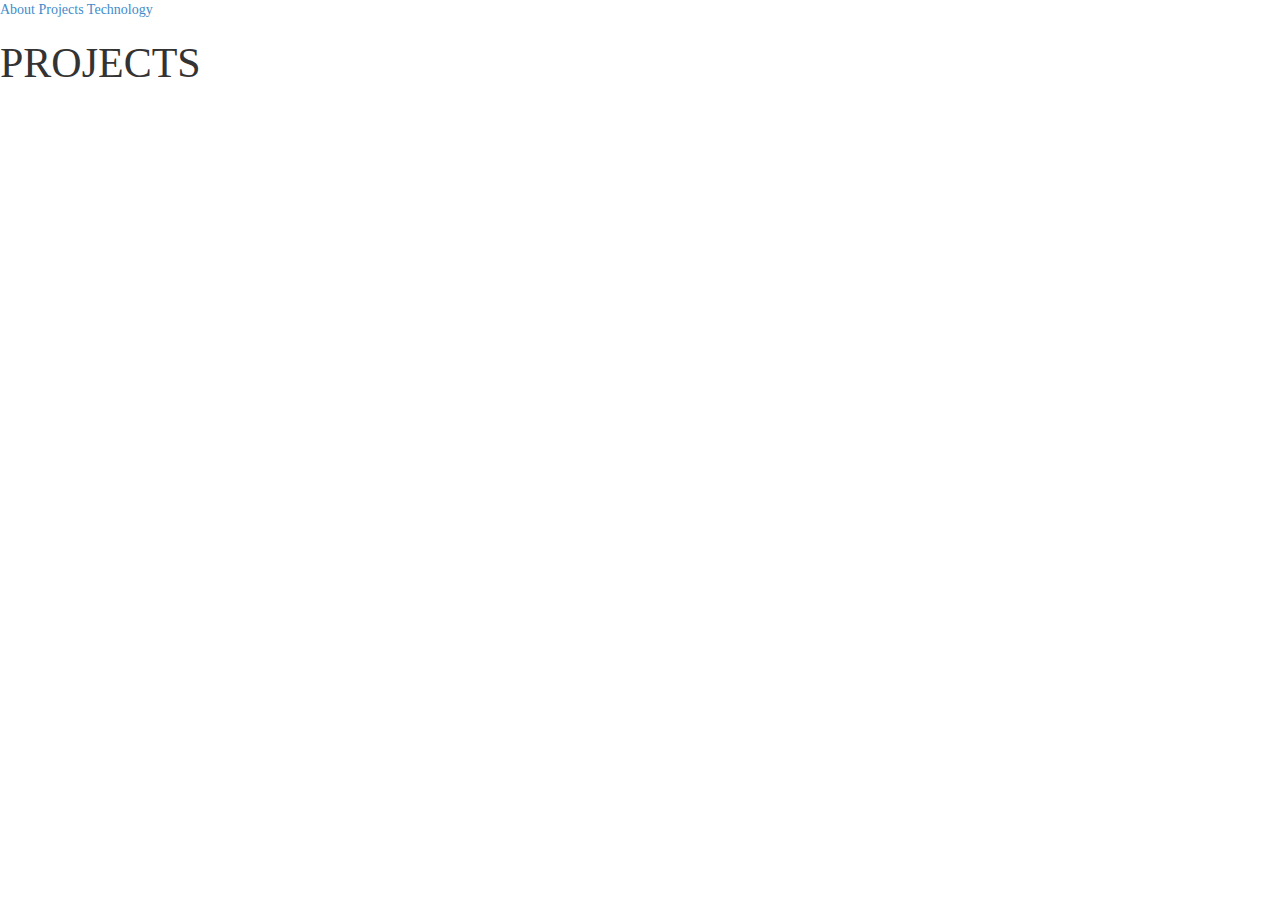
==== public_html/Projects.html @ 40fc9088 "commiting" ====
<!DOCTYPE html>
<!--
To change this license header, choose License Headers in Project Properties.
To change this template file, choose Tools | Templates
and open the template in the editor.
-->
<html>
    <head>
        <title>Projects</title>
        <meta charset="UTF-8">
        <meta name="viewport" content="width=device-width, initial-scale=1.0">
        <link type="text/css" rel="stylesheet" href="css/bootstrap-theme.css">
        <link type="text/css" rel="stylesheet" href="css/bootstrap.css">
        <link type="text/css" rel="stylesheet" href="css/custom-style.css">
    </head>
    <body>
        <header>
            <a href="index.html">About</a>
            <a id="current-link" href="Projects.html">Projects</a>
            <a href="Technologies.html">Technology</a>
        </header>
        <article>
            <h1 class="uppercase">Projects</h1>
            <p></p>
        </article>
    </body>
</html>
---- public_html/css/custom-style.css ----
div {
    border-style: outset;
    border-width: 5px; 
    border-color: springgreen;
/*    padding: 30px;*/
}

.container {
    border-color: aqua; 
}

.row {
    border-color: crimson;
}

.list-group-item{
    border: 0;
    padding-top: 30px;
    padding-bottom: 30px;
    margin-top: 3opx;
    margin-bottom: 30px;
}

.uppercase{
    text-transform: uppercase;
    font-size: 42px;
}

body{
    font-family: cursive;
    background-image: url('http://i826.photobucket.com/albums/zz186/willisnowell/Gifs/fireworks2_zps1e2a81de.gif');
    background-size-cover:40px;
}

#current-link{
    text-decoration-color: pink;
}

nav a{
    color: darkturquoise;
   
}
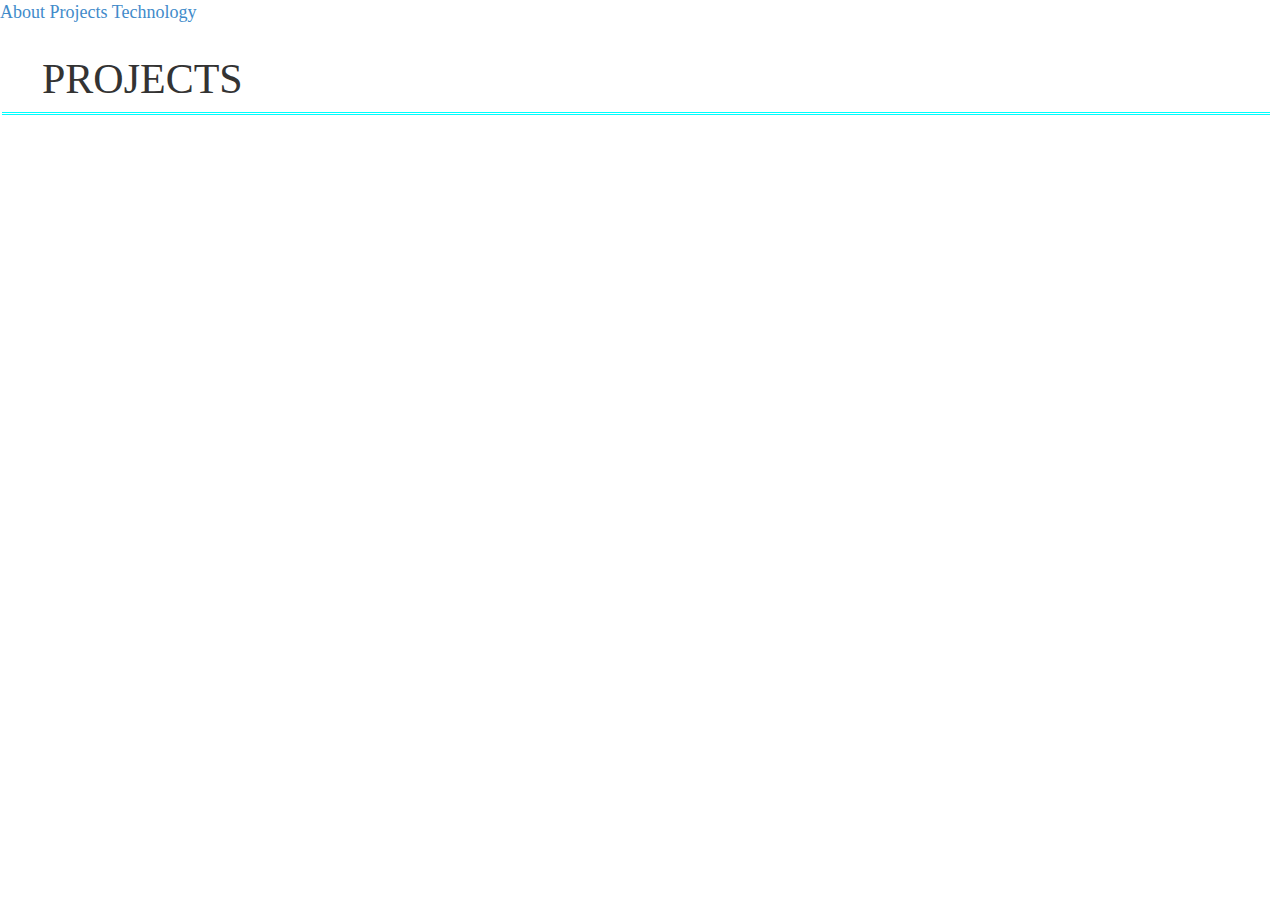
==== commit b8853079: "committing" ====
--- a/public_html/Projects.html
+++ b/public_html/Projects.html
@@ -23,5 +23,7 @@
             <h1 class="uppercase">Projects</h1>
             <p></p>
         </article>
+         <script src="https://ajax.googleapis.com/ajax/libs/jquery/1.11.0/jquery.min.js"></script>
+       <script src="js/bootstrap.min.js"></script>
     </body>
 </html>
--- a/public_html/css/custom-style.css
+++ b/public_html/css/custom-style.css
@@ -10,7 +10,7 @@
 }
 
 .row {
-    border-color: crimson;
+    border-color: deeppink;
 }
 
 .list-group-item{
@@ -28,8 +28,8 @@
 
 body{
     font-family: cursive;
-    background-image: url('http://i826.photobucket.com/albums/zz186/willisnowell/Gifs/fireworks2_zps1e2a81de.gif');
-    background-size-cover:40px;
+    background-image: url('http://www.123gifs.eu/free-gifs/fireworks/feuerwerk-0057.gif');
+    font-size: large;  
 }
 
 #current-link{
@@ -37,6 +37,27 @@
 }
 
 nav a{
-    color: darkturquoise;
+   color: crimson;
    
-}+}
+.text-lowercase{
+    text-transform: uppercase;
+    font-size: 39px;
+}
+
+img{
+    width: auto;
+    height: 200px;
+}
+
+h1{ 
+ border-bottom: 3px double cyan;
+ padding-left: 40px;
+ padding-bottom: 10px;
+ padding-top: 10px;
+ margin-top: 20px;
+ margin-left: 2px;
+ margin-right: 10px;
+    
+}
+
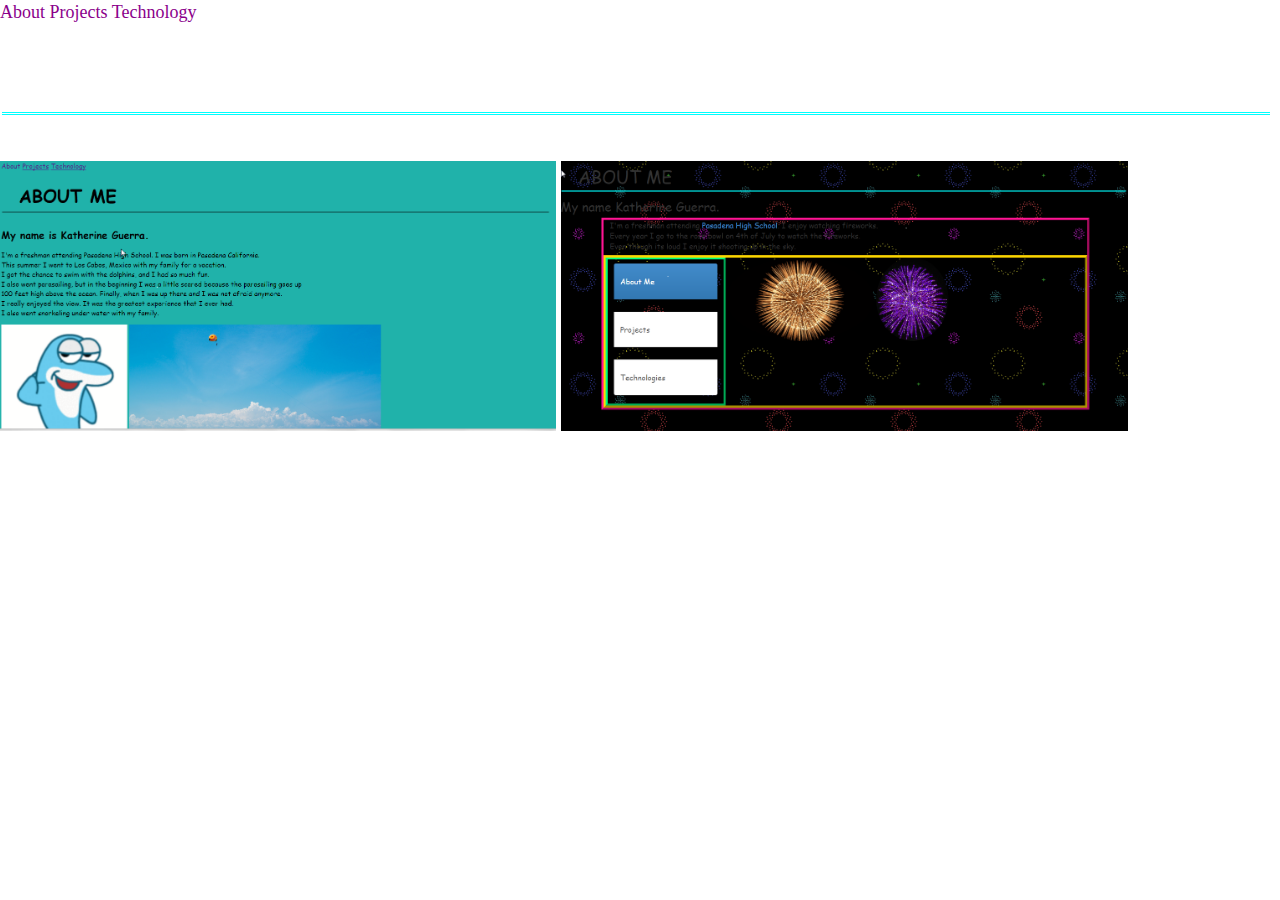
==== commit 49dedab3: "committing" ====
--- a/public_html/Projects.html
+++ b/public_html/Projects.html
@@ -15,13 +15,18 @@
     </head>
     <body>
         <header>
+            <nav>
             <a href="index.html">About</a>
-            <a id="current-link" href="Projects.html">Projects</a>
+            <a id="current-link-active" href="Projects.html">Projects</a>
             <a href="Technologies.html">Technology</a>
+            </nav>
         </header>
         <article>
-            <h1 class="uppercase">Projects</h1>
-            <p></p>
+            <h1 class="uppercase" id="mainText">Projects</h1>
+            <p id="mainText">In my opinion, this project was more difficult than the other because I used
+           Bootstrap. Bootstrap was confusing for me because I think is more advanced.</p>
+            <img src="2014_09_10_10_50_29_Katherine_Guerra_Portfolio_website.png" alt=""/>
+            <img src="2014_09_25_20_59_40_ABOUT_ME.png" alt=""/>
         </article>
          <script src="https://ajax.googleapis.com/ajax/libs/jquery/1.11.0/jquery.min.js"></script>
        <script src="js/bootstrap.min.js"></script>
--- a/public_html/css/custom-style.css
+++ b/public_html/css/custom-style.css
@@ -6,18 +6,18 @@
 }
 
 .container {
-    border-color: aqua; 
+    border-color: deeppink; 
 }
 
 .row {
-    border-color: deeppink;
+    border-color: gold;
 }
 
 .list-group-item{
     border: 0;
     padding-top: 30px;
     padding-bottom: 30px;
-    margin-top: 3opx;
+    margin-top: 30px;
     margin-bottom: 30px;
 }
 
@@ -32,22 +32,21 @@
     font-size: large;  
 }
 
-#current-link{
-    text-decoration-color: pink;
+#mainText{
+    color: white;
 }
 
 nav a{
-   color: crimson;
+   color: darkmagenta;
    
 }
 .text-lowercase{
     text-transform: uppercase;
     font-size: 39px;
 }
-
 img{
     width: auto;
-    height: 200px;
+    height: 270px;
 }
 
 h1{ 
@@ -57,7 +56,8 @@
  padding-top: 10px;
  margin-top: 20px;
  margin-left: 2px;
- margin-right: 10px;
-    
+ margin-right: 10px;   
 }
-
+/* i chose springgreen as my border because i thought it would match my background*/ 
+/* i put the h2 as class="text-lowercase" because i couldnt find another way to get the h2 a diferent size from h1*/
+/* I put the #main text white so you can see better since my background is white*/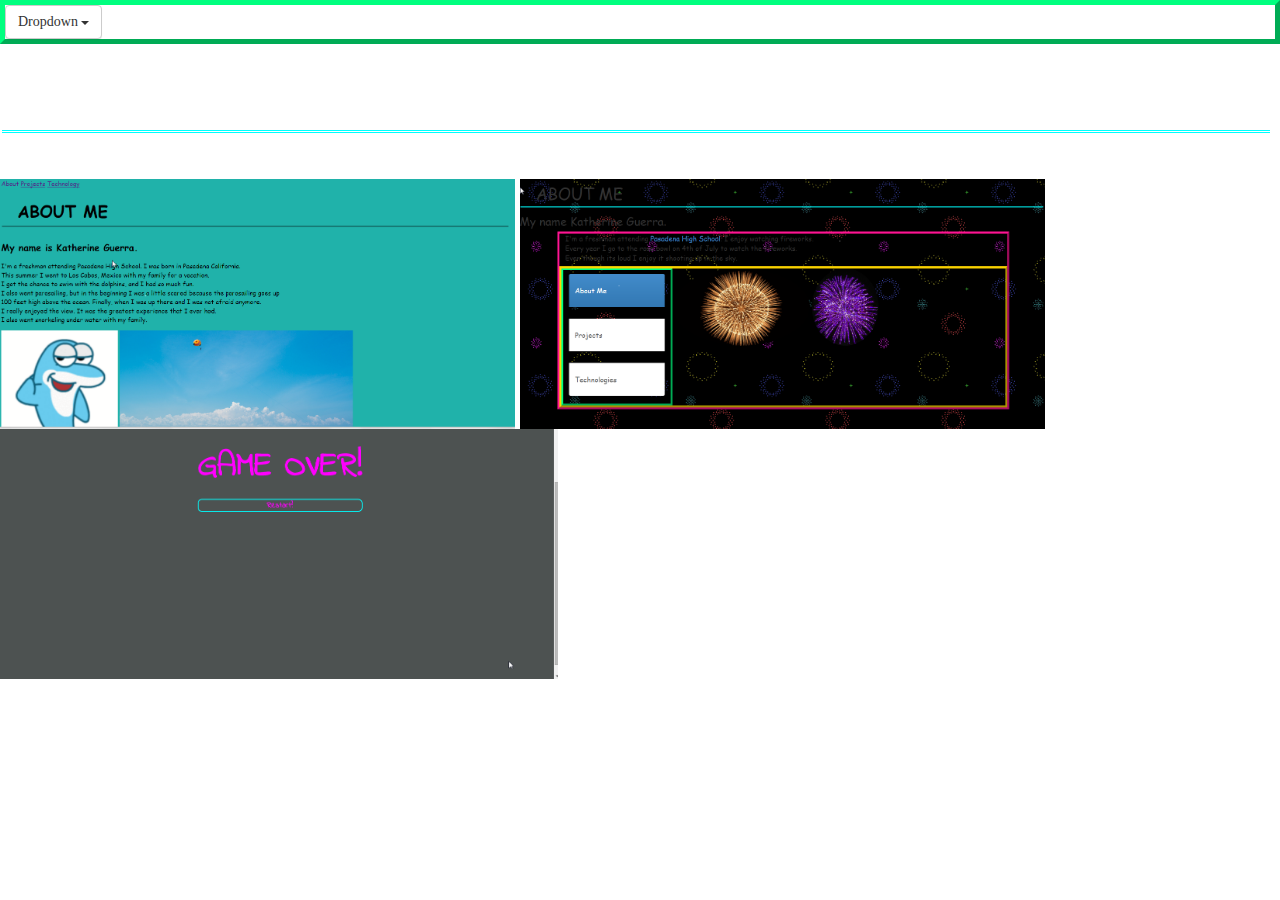
==== commit 717fe0fa: "commit" ====
--- a/public_html/Projects.html
+++ b/public_html/Projects.html
@@ -16,19 +16,30 @@
     <body>
         <header>
             <nav>
-            <a href="index.html">About</a>
-            <a id="current-link-active" href="Projects.html">Projects</a>
-            <a href="Technologies.html">Technology</a>
+            
+            <div class="dropdown">
+  <button class="btn btn-default dropdown-toggle" type="button" id="dropdownMenu1" data-toggle="dropdown">
+    Dropdown
+    <span class="caret"></span>
+  </button>
+  <ul class="dropdown-menu" role="menu" aria-labelledby="dropdownMenu1">
+    <li role="presentation"><a role="menuitem" tabindex="-1" href="index.html">About</a></li>
+    <li role="presentation"><a role="menuitem" tabindex="-1" id="current-link-active" href="Projects.html">Projects</a></li>
+    <li role="presentation"><a role="menuitem" tabindex="-1" href="Technologies.html">Technology</a></li>
+   
+  </ul>
+</div>
             </nav>
         </header>
         <article>
             <h1 class="uppercase" id="mainText">Projects</h1>
-            <p id="mainText">In my opinion, this project was more difficult than the other because I used
-           Bootstrap. Bootstrap was confusing for me because I think is more advanced.</p>
+            <p id="mainText">All of these projects was an interesting experience and i got to learn more information.</p>
             <img src="2014_09_10_10_50_29_Katherine_Guerra_Portfolio_website.png" alt=""/>
             <img src="2014_09_25_20_59_40_ABOUT_ME.png" alt=""/>
+            <img src="2014_10_31_10_26_17_Katherine_Guerra_Snake.png" alt=""/>
         </article>
          <script src="https://ajax.googleapis.com/ajax/libs/jquery/1.11.0/jquery.min.js"></script>
        <script src="js/bootstrap.min.js"></script>
     </body>
 </html>
+
--- a/public_html/css/custom-style.css
+++ b/public_html/css/custom-style.css
@@ -46,7 +46,7 @@
 }
 img{
     width: auto;
-    height: 270px;
+    height: 250px; 
 }
 
 h1{ 
@@ -58,6 +58,8 @@
  margin-left: 2px;
  margin-right: 10px;   
 }
+
 /* i chose springgreen as my border because i thought it would match my background*/ 
 /* i put the h2 as class="text-lowercase" because i couldnt find another way to get the h2 a diferent size from h1*/
-/* I put the #main text white so you can see better since my background is white*/+/* I put the #main text white so you can see better since my background is white*/
+/*270px*/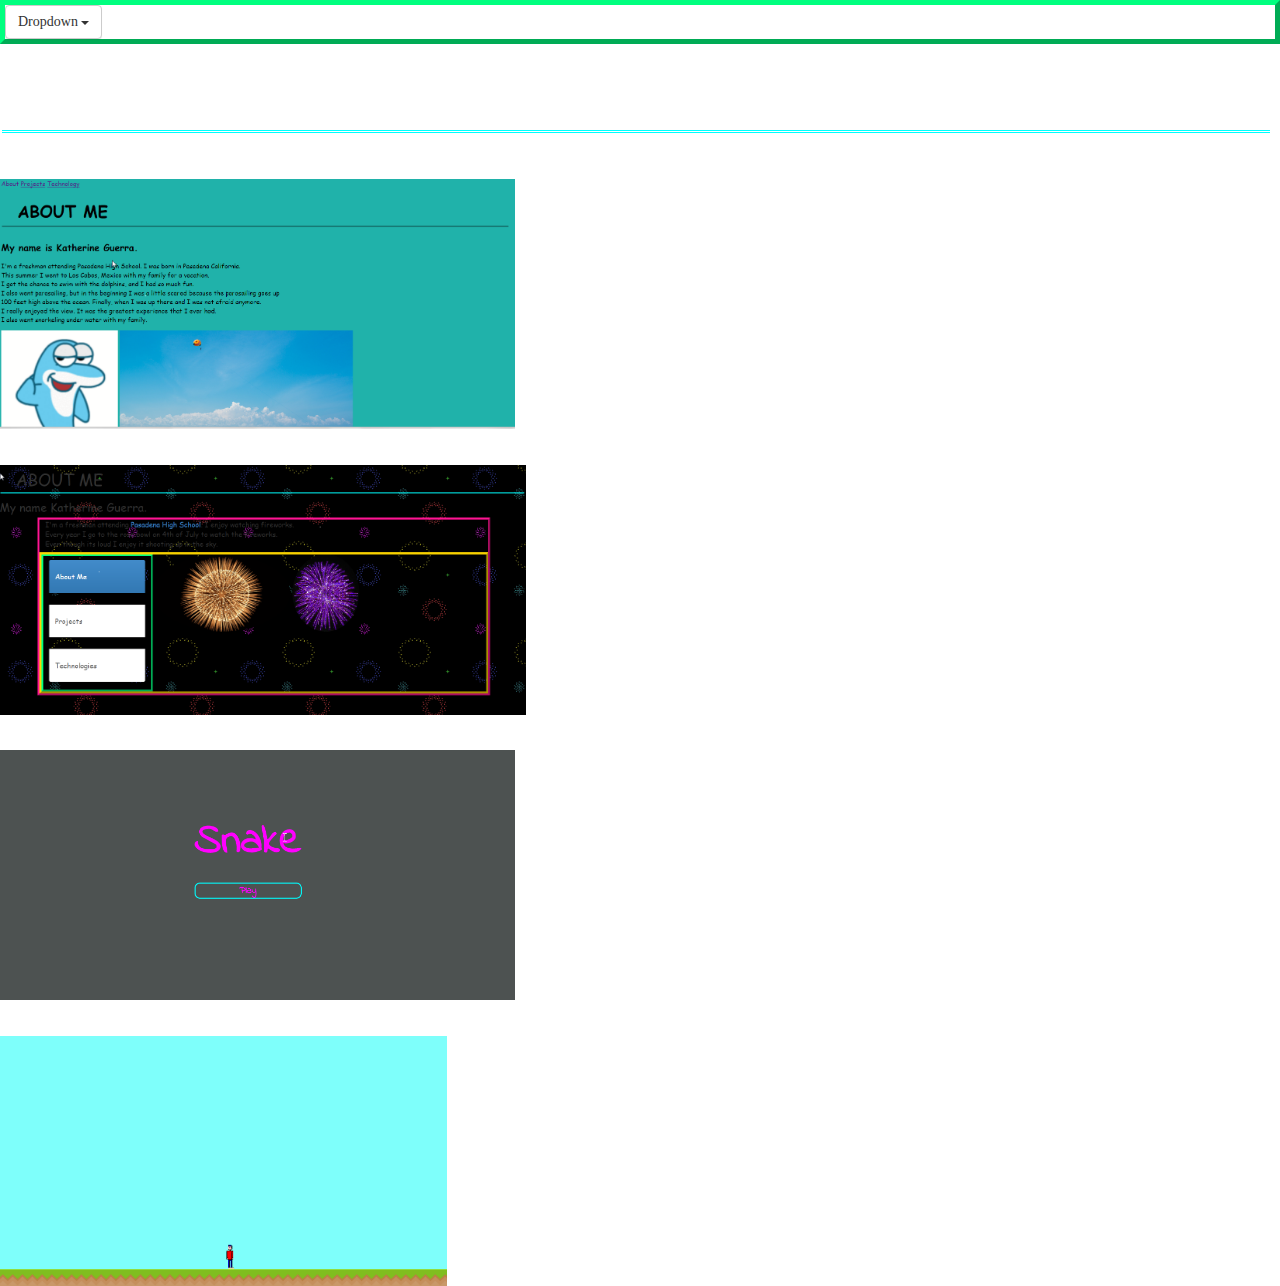
==== commit 8c6662fa: "commit" ====
--- a/public_html/Projects.html
+++ b/public_html/Projects.html
@@ -33,10 +33,14 @@
         </header>
         <article>
             <h1 class="uppercase" id="mainText">Projects</h1>
-            <p id="mainText">All of these projects was an interesting experience and i got to learn more information.</p>
+            <p id="mainText">My first website was using HTML and CSS.</p>
             <img src="2014_09_10_10_50_29_Katherine_Guerra_Portfolio_website.png" alt=""/>
+            <p id="mainText">My second websiite was using HTML, CSS and BOOTSTRAP.</p>
             <img src="2014_09_25_20_59_40_ABOUT_ME.png" alt=""/>
-            <img src="2014_10_31_10_26_17_Katherine_Guerra_Snake.png" alt=""/>
+            <P id="mainText">My first game was snake which was using HTML, CSS and JS.</P>
+            <img src="2014_11_17_11_58_40_Katherine_Guerra_Snake.png" alt=""/>
+            <p id="mainText">My second game is Mario which used MelonJS.</p>
+            <img src="2014_11_17_11_53_10_melonJS_Template.png" alt=""/>
         </article>
          <script src="https://ajax.googleapis.com/ajax/libs/jquery/1.11.0/jquery.min.js"></script>
        <script src="js/bootstrap.min.js"></script>
--- a/public_html/css/custom-style.css
+++ b/public_html/css/custom-style.css
@@ -59,6 +59,10 @@
  margin-right: 10px;   
 }
 
+#pic {
+    width: 250;
+    height: auto;
+}
 /* i chose springgreen as my border because i thought it would match my background*/ 
 /* i put the h2 as class="text-lowercase" because i couldnt find another way to get the h2 a diferent size from h1*/
 /* I put the #main text white so you can see better since my background is white*/
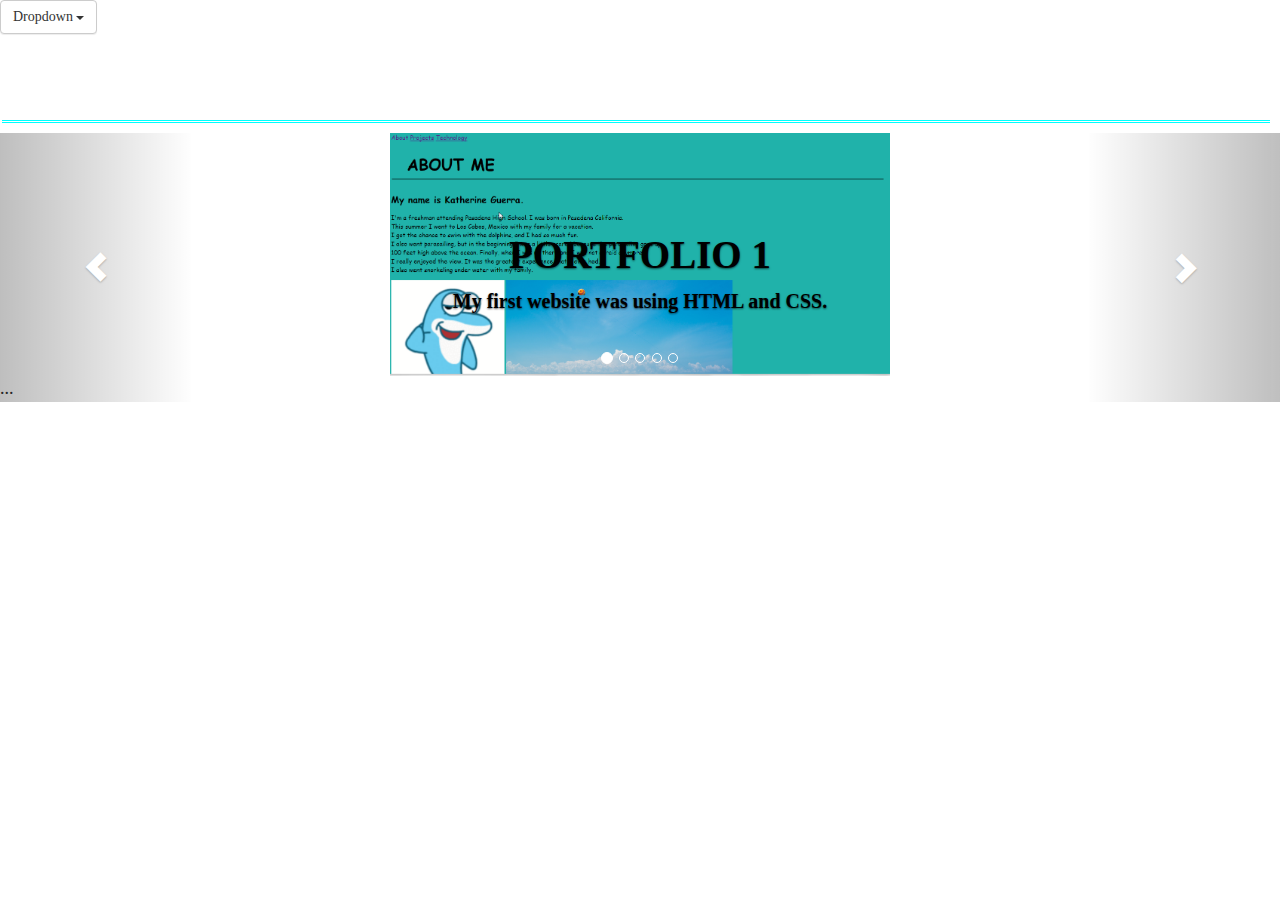
==== commit a7abffa7: "commit" ====
--- a/public_html/Projects.html
+++ b/public_html/Projects.html
@@ -33,14 +33,72 @@
         </header>
         <article>
             <h1 class="uppercase" id="mainText">Projects</h1>
-            <p id="mainText">My first website was using HTML and CSS.</p>
-            <img src="2014_09_10_10_50_29_Katherine_Guerra_Portfolio_website.png" alt=""/>
-            <p id="mainText">My second websiite was using HTML, CSS and BOOTSTRAP.</p>
-            <img src="2014_09_25_20_59_40_ABOUT_ME.png" alt=""/>
-            <P id="mainText">My first game was snake which was using HTML, CSS and JS.</P>
-            <img src="2014_11_17_11_58_40_Katherine_Guerra_Snake.png" alt=""/>
-            <p id="mainText">My second game is Mario which used MelonJS.</p>
-            <img src="2014_11_17_11_53_10_melonJS_Template.png" alt=""/>
+                <div id="carousel-example-generic" class="carousel slide" data-ride="carousel">
+                <!-- Indicators -->
+                <ol class="carousel-indicators">
+                    <li data-target="#carousel-example-generic" data-slide-to="0" class="active"></li>
+                    <li data-target="#carousel-example-generic" data-slide-to="1"></li>
+                    <li data-target="#carousel-example-generic" data-slide-to="2"></li>
+                    <li data-target="#carousel-example-generic" data-slide-to="3"></li>
+                    <li data-target="#carousel-example-generic" data-slide-to="4"></li>
+
+                </ol>
+
+                <!-- Wrapper for slides -->
+                <div class="carousel-inner" role="listbox">
+                    <div class="item active">
+                        <img src="2014_09_10_10_50_29_Katherine_Guerra_Portfolio_website.png" alt="..." id='img'>
+                        <div class="carousel-caption">
+                            <h2 class="text-lowercase" id="colort">PORTFOLIO 1</h2>
+                             <p id="colortext">My first website was using HTML and CSS. </p>
+                        </div>
+                    </div>
+                    <div class="item">
+                        <img src="2014_09_25_20_59_40_ABOUT_ME.png" alt="..." id='img'>
+                        <div class="carousel-caption">
+                            <h3 class="text-lowercase" >PORTFOLIO 2</h3>
+                            <p class="colortext" >My second website was using HTML, CSS and BOOTSTRAP.</p>
+                        </div>
+                    </div>
+                    <div class="item">
+                        <img src="2014_11_17_11_58_40_Katherine_Guerra_Snake.png" alt="..." id='img'>
+                        <div class="carousel-caption">
+                            <h4 class="text-lowercase" >SNAKE</h4>
+                              <p class="colortext">My first game was snake which was using HTML, CSS and JS.</p>
+                        </div>
+                    </div>
+                    <div class="item">
+                        <img src="2014_11_17_11_53_10_melonJS_Template.png" alt="..." id='img'>
+                        <div class="carousel-caption">
+                             <h5 class="text-lowercase" id="colort" >MARIO</h5>
+                             <p id="colortext">My second game is Mario which used MelonJS.</p>
+                        </div>
+                    </div>
+                      <div class="item">
+                        
+                        <img src="2015_01_20_22_51_25_TODO_supply_a_title.png" alt=""/>
+                        <div class="carousel-caption">
+                           <h6 class="text-lowercase" id="colort">Jquery</h6>
+                             <p id="colortext"> This was making sure if I could make a website using Jquery</p>
+                        </div>
+                    </div>
+                   
+                    
+                    ...
+                </div>
+
+                <!-- Controls -->
+                <a class="left carousel-control" href="#carousel-example-generic" role="button" data-slide="prev">
+                    <span class="glyphicon glyphicon-chevron-left" aria-hidden="true"></span>
+                    <span class="sr-only">slide</span>
+                </a>
+                <a class="right carousel-control" href="#carousel-example-generic" role="button" data-slide="next">
+                    <span class="glyphicon glyphicon-chevron-right" aria-hidden="true"></span>
+                    <span class="sr-only">Next</span>
+                </a>
+            </div>
+           
+           
         </article>
          <script src="https://ajax.googleapis.com/ajax/libs/jquery/1.11.0/jquery.min.js"></script>
        <script src="js/bootstrap.min.js"></script>
--- a/public_html/css/custom-style.css
+++ b/public_html/css/custom-style.css
@@ -1,8 +1,8 @@
 div {
-    border-style: outset;
+   /* border-style: outset;*/
     border-width: 5px; 
     border-color: springgreen;
-/*    padding: 30px;*/
+    /*    padding: 30px;*/
 }
 
 .container {
@@ -34,36 +34,76 @@
 
 #mainText{
     color: white;
+    font-weight: bolder;
+}
+.colortext{
+    color:    #ff9900;
+   font-size: 20px;
+   font-weight: bolder;
+}
+#colortext{
+    color: black;
+    font-size: 20px;
+    font-weight: bolder;
+}
+#colort{
+    color: black;
+    font-weight: bolder;
+}
+nav a{
+    color: darkmagenta;
+
+}
+#colo{
+    color: #00ffff;
+    font-weight: bolder;
 }
 
-nav a{
-   color: darkmagenta;
-   
+#color{
+    color: #ff0000;
+    font-weight: bolder;
 }
+
 .text-lowercase{
     text-transform: uppercase;
     font-size: 39px;
+    color: #ff9900 ;
+    font-weight: bolder;
 }
+/*this change the width and height of the image*/
 img{
     width: auto;
     height: 250px; 
 }
 
 h1{ 
- border-bottom: 3px double cyan;
- padding-left: 40px;
- padding-bottom: 10px;
- padding-top: 10px;
- margin-top: 20px;
- margin-left: 2px;
- margin-right: 10px;   
+    border-bottom: 3px double cyan;
+    padding-left: 40px;
+    padding-bottom: 10px;
+    padding-top: 10px;
+    margin-top: 20px;
+    margin-left: 2px;
+    margin-right: 10px;   
 }
 
 #pic {
     width: 250;
     height: auto;
 }
+#img{
+    width: 500px;
+    height: auto;
+}
 /* i chose springgreen as my border because i thought it would match my background*/ 
 /* i put the h2 as class="text-lowercase" because i couldnt find another way to get the h2 a diferent size from h1*/
 /* I put the #main text white so you can see better since my background is white*/
-/*270px*/+/*270px*/
+
+/* this line of  code centers the image*/
+.carousel-inner > .item > img {
+    margin: 0 auto;
+}
+#jqueryimg{
+    width: 500px;
+    height: auto;
+}